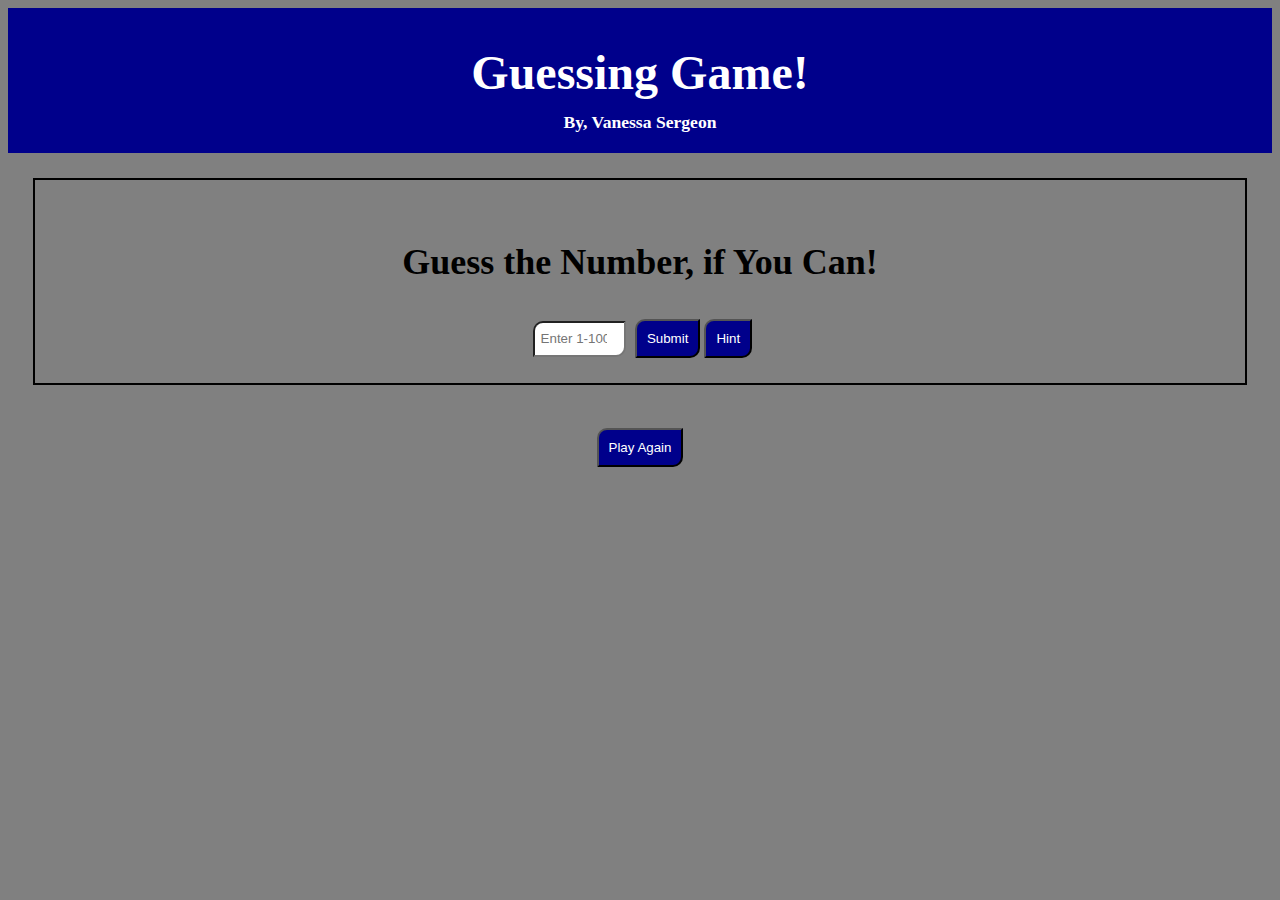
==== guessing_game/index.html @ 3882af11 "02_loops passing 12/24 test specs." ====
<!DOCTYPE html>
<html>
<head>
	<title>Guessing Game | Vanessa Sergeon</title>
	<meta charset="utf-8">
	<link rel="stylesheet" type="text/css" href="main.css">
	<!-- <script type="text/javascript" href="main.js"></script> -->
</head>
<body>
	<div class="wrapper">
	<header>
		<h1>Guessing Game!</h1>
		<h2>By, Vanessa Sergeon</h2>
	</header>
	<section>
		<div id="game">
			<h3>Guess the Number, if You Can!</h3>
			<input type="number" placeholder=" Enter 1-100" id="guess">
			<input type="button" value="Submit" id="submit">
			<input type="button" value="Hint" class="button">
			<div id="status">
				<!--game dialogue goes here. ex, "hot" "cold"-->
			</div>
		</div>
		<br>
		<input type="button" value="Play Again" class="button">
		<div id="turns">
			<!--display number of turns left.-->
		</div>
	</section>
	</div>
</body>
</html>
---- guessing_game/main.css ----
body {
	background-color: grey;
}

header {
	background-color: darkblue;
	color: white;
	text-align: center;
	padding: 5px 0 5px;
}

h1 {
	font-size: 3em;
}

h2 {
	font-size: 1.1em;
	margin: -20px 0 15px;
}

section {
	text-align: center;
}

h3 {
	font-size: 2.25em;
}

#game {
	border: 2px solid;
	margin: 25px;
	padding: 25px;
}

#guess {
	height: 30px;
	width: 85px;
	border-radius: 10px 0 10px 0;
	margin: 0 5px;
}

#submit, .button {
	padding: 10px;
	background-color: darkblue;
	color: white;
	border-radius: 10px 0 10px 0;
}
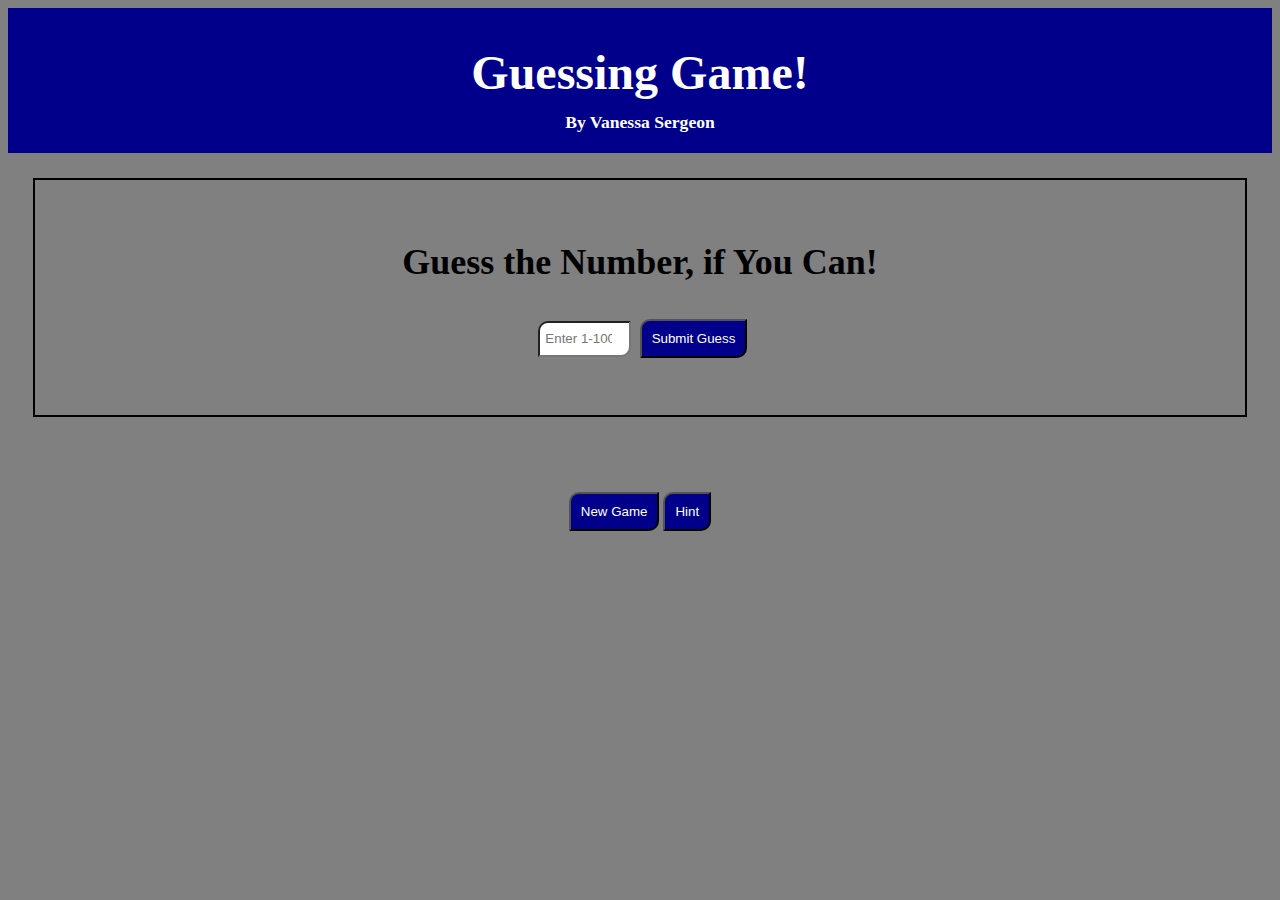
==== commit 4cfe7fe3: "Simplified game is working" ====
--- a/guessing_game/index.html
+++ b/guessing_game/index.html
@@ -4,30 +4,33 @@
 	<title>Guessing Game | Vanessa Sergeon</title>
 	<meta charset="utf-8">
 	<link rel="stylesheet" type="text/css" href="main.css">
-	<!-- <script type="text/javascript" href="main.js"></script> -->
+	<script src="jquery-2.1.1.min.js"></script>
 </head>
 <body>
 	<div class="wrapper">
 	<header>
 		<h1>Guessing Game!</h1>
-		<h2>By, Vanessa Sergeon</h2>
+		<h2>By Vanessa Sergeon</h2>
 	</header>
 	<section>
 		<div id="game">
 			<h3>Guess the Number, if You Can!</h3>
-			<input type="number" placeholder=" Enter 1-100" id="guess">
-			<input type="button" value="Submit" id="submit">
-			<input type="button" value="Hint" class="button">
-			<div id="status">
-				<!--game dialogue goes here. ex, "hot" "cold"-->
+			<form>
+				<input type="number" name="playerGuess" placeholder=" Enter 1-100" id="guess">
+				<button id="submit" type="button" onclick="playGame()">Submit Guess</button>
+			</form>
+			<div>
+				<p id="status"><!--game dialogue goes here. ex, "hot" "cold"--></p>
 			</div>
 		</div>
 		<br>
-		<input type="button" value="Play Again" class="button">
-		<div id="turns">
-			<!--display number of turns left.-->
+		<div>
+			<p id="turns"><!--display number of turns left.--></p>
 		</div>
+		<button class="button">New Game</button>
+		<button class="button">Hint</button>
 	</section>
 	</div>
+	<script src="main.js"></script>
 </body>
 </html>--- a/guessing_game/main.css
+++ b/guessing_game/main.css
@@ -44,4 +44,12 @@
 	background-color: darkblue;
 	color: white;
 	border-radius: 10px 0 10px 0;
+}
+
+#status {
+	font-size: 2em;
+}
+
+#turns {
+	font-size: 2em;
 }